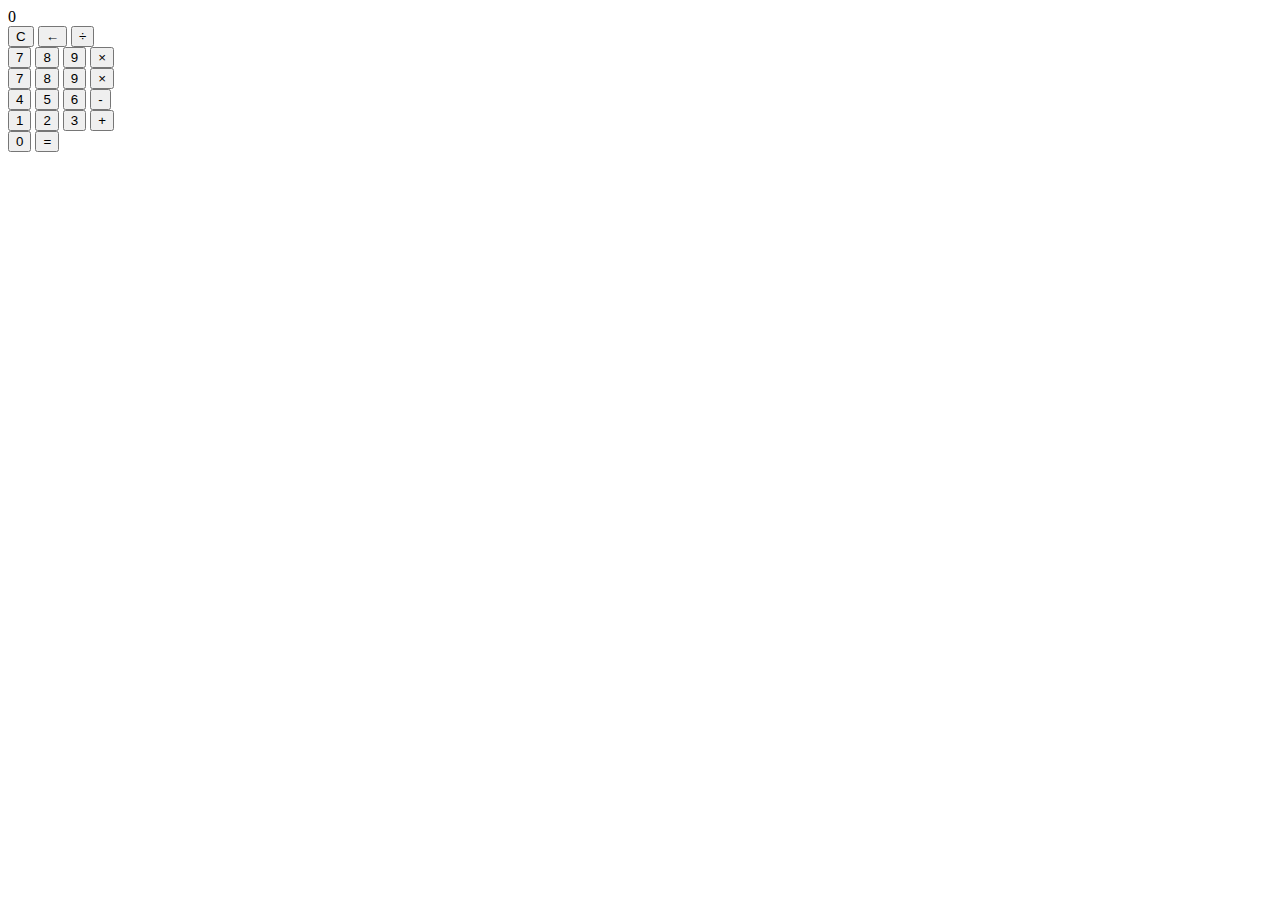
==== index.html @ 516436b1 "Update index.html" ====
<!DOCTYPE html>
<html lang="en">

<head>
    <meta charset="utf-8" />
    <title>Bishal</title>
    <link rel="stylesheet" href="one.css" />
    <meta name="viewport" content="width=device-width, initial-scale=1.0">
</head>

<body>
    <div class="calculator">
        <div class="container">
            <div class="screen">
                <div class="screen-box">
                    <section class="screen-output">
                        0
                    </section>
                </div>
            </div>
            <div class="buttons">
                    <div class="row" id="level-1 ">
                        <button class="box" id="boxSquare1" >C</button>
                        <button class="box"><b>←</b></button>
                        <button class="box operator" >÷</button>
                    </div>
                    <div class="row" id="level-2">
                        <button class="box">7</button>
                        <button class="box">8</button>
                        <button class="box">9</button>
                        <button class="box operator">×</button>
                        <div class="row" id="level-3">
                        <button class="box">7</button>
                        <button class="box">8</button>
                        <button class="box">9</button>
                        <button class="box operator">×</button>
                    </div>
                    <div class="row" id="level-4">
                        <button class="box">4</button>
                        <button class="box">5</button>
                        <button class="box">6</button>
                        <button class="box operator">-</button>
                    </div>
                    <div class="row" id="level-5">
                        <button class="box">1</button>
                        <button class="box">2</button>
                        <button class="box">3</button>
                        <button class="box operator" >+</button>
                    </div>
                    <div class="row" id="level-6">
                        <button class="box" id="boxCube1">0</button>
                        <button class="box operator" id="boxCube2">=</button>
                    </div>
                </div>
            </div>
    </div>
    <script src="./one.js"></script>
</body>

</html>
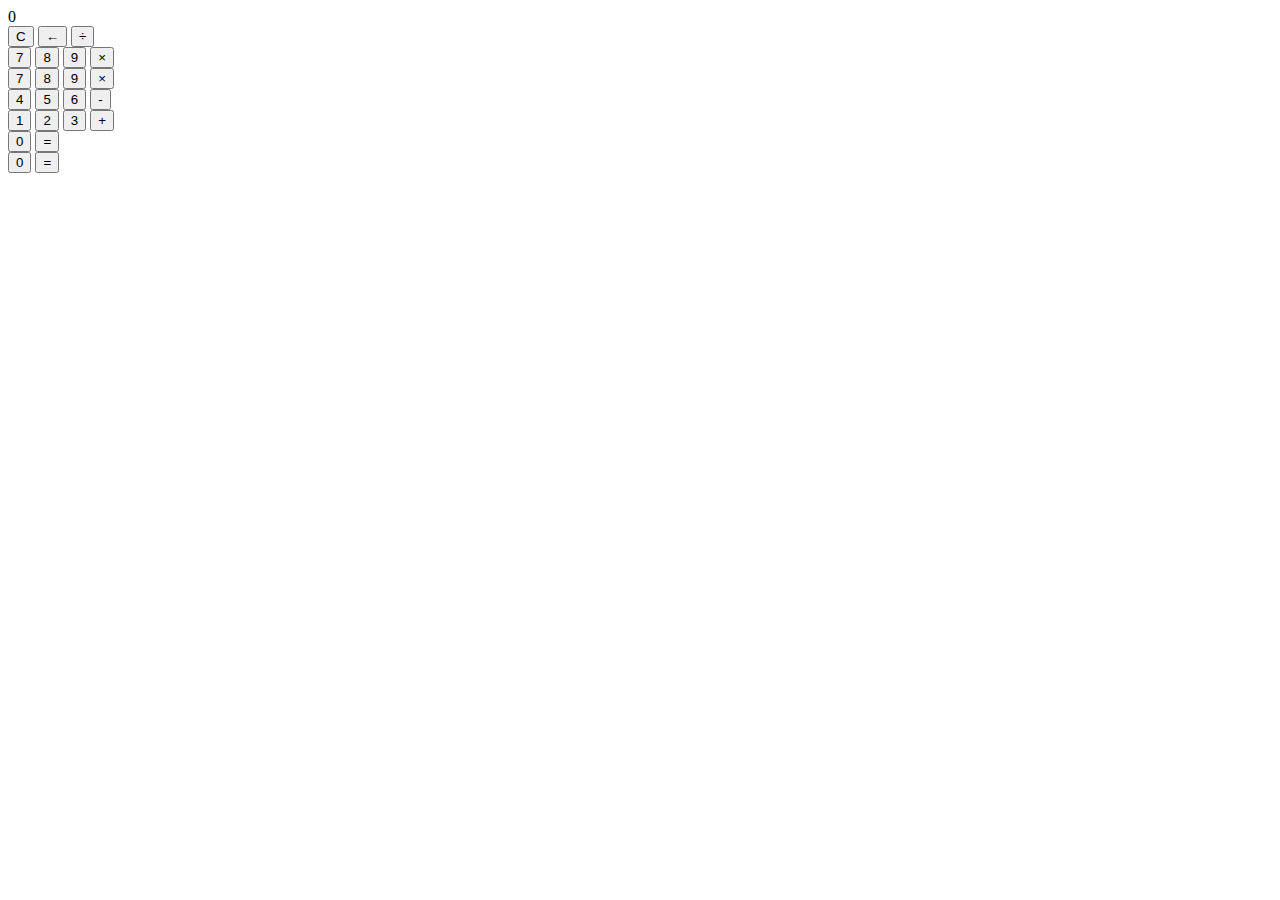
==== commit b2562abf: "Update index.html" ====
--- a/index.html
+++ b/index.html
@@ -29,6 +29,7 @@
                         <button class="box">8</button>
                         <button class="box">9</button>
                         <button class="box operator">×</button>
+                    </div>
                         <div class="row" id="level-3">
                         <button class="box">7</button>
                         <button class="box">8</button>
@@ -51,6 +52,10 @@
                         <button class="box" id="boxCube1">0</button>
                         <button class="box operator" id="boxCube2">=</button>
                     </div>
+                    <div class="row" id="level-6">
+                        <button class="box" id="boxCube1">0</button>
+                        <button class="box operator" id="boxCube2">=</button>
+                    </div>
                 </div>
             </div>
     </div>
